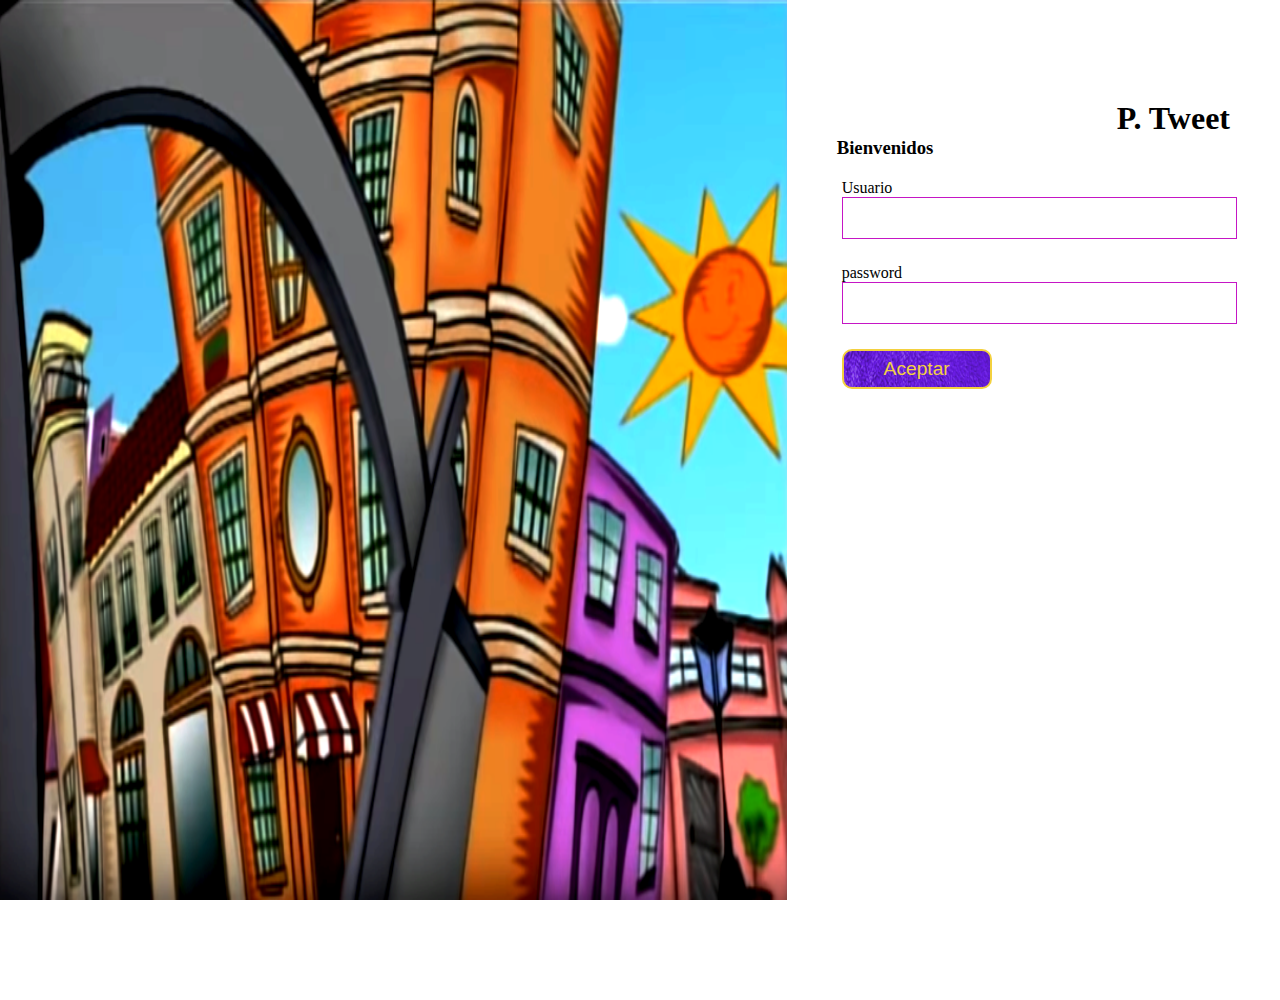
==== ptweet/index.html @ 6c3ca879 "javascript" ====
<!DOCTYPE html>
<html lang="es">
<head>
    <meta charset="UTF-8">
    <meta http-equiv="X-UA-Compatible" content="IE=edge">
    <meta name="viewport" content="width=device-width, initial-scale=1.0">
    <title>Ptweet</title>
    <link rel="stylesheet" href="./css/estilos.css">
</head>
<body>
    <main>
        <div class="col">
    
        </div>
        <div class="col">
            <h1>P. Tweet</h1>
            <h3>Bienvenidos</h3>
            <div class="formulario">
                <fieldset>
                    <label for="">Usuario</label>
                    <input type="text" id="txtUsuario" onkeyup="limpiar()">
                </fieldset>
                <fieldset>
                    <label for="">password</label>
                    <input type="password" id="txtPassword">
                </fieldset>
                <fieldset>
                    <button id="btnAceptar">Aceptar</button>
                </fieldset>
                <fieldset>
                    <span class="error" id="error"></span>
                </fieldset>
            </div>
        </div>
    </main>
    <script src="./js/login.js"></script>
</body>
</html>
---- ptweet/css/estilos.css ----
:root{
    --p-amarillo:#f3d13f;
    --p-morado:#c516c5;
    --p-text:#0e0f0f;
}
*{
    margin:0px;
    padding:0px;
}

main{
    display: flex;
    flex-direction: row;
    flex-wrap: wrap;
    width: 100%;
}
main .col{
    display: flex;
    flex-direction: column;
    flex-basis: 100%;
    flex: 1;
    height:100vh;
}

main .col:first-child{
    flex: 2;
    background-image:url(../img/fondo.png);
    background-size: 100% 100%;
}
main .col:last-child{
    /*este pading es como las manecillas del reloj*/
    padding: 100px 50px 0px 50px;
    /*background-image:url(../img/fondopeluche.png);
    background-size: 150% 100%;*/
}
main .col:last-child h1{
    font-size: 2rem;
    text-align:right;
} 
main .col:last-child h1 img{
    width: 300px;
}
main .col:last-child h2{
    font-size: 1.4rem;
    text-align:right;
} 
main .col:last-child fieldset{
    padding:5px;
    padding-top:20px;
    border:none;
}
main .col:last-child fieldset label{
    font-weight: lighter;
   
}
main .col:last-child fieldset input{
    padding:5px;
    height: 30px;
    outline-color: var(--p-amarillo);
    border:1px solid var(--p-morado);
    display: block;
    width: 100%;
  
}
button{
    padding:5px 10px 5px 10px;
    background-color: var(--p-morado);
    background-image:url(../img/peluchemorado.jpg);
    background-size: 100% 100%;
    border:2px solid var(--p-amarillo);
    border-radius:10px;
    color: var(--p-amarillo);
    height:40px;
    min-width:150px;
    font-size:1.2rem;
    transition:0.5s ease-out all;
}
button:hover{
    background-image:url(../img/plucheazul.jpg);
    color: var(--p-amarillo);
    cursor:pointer;
}
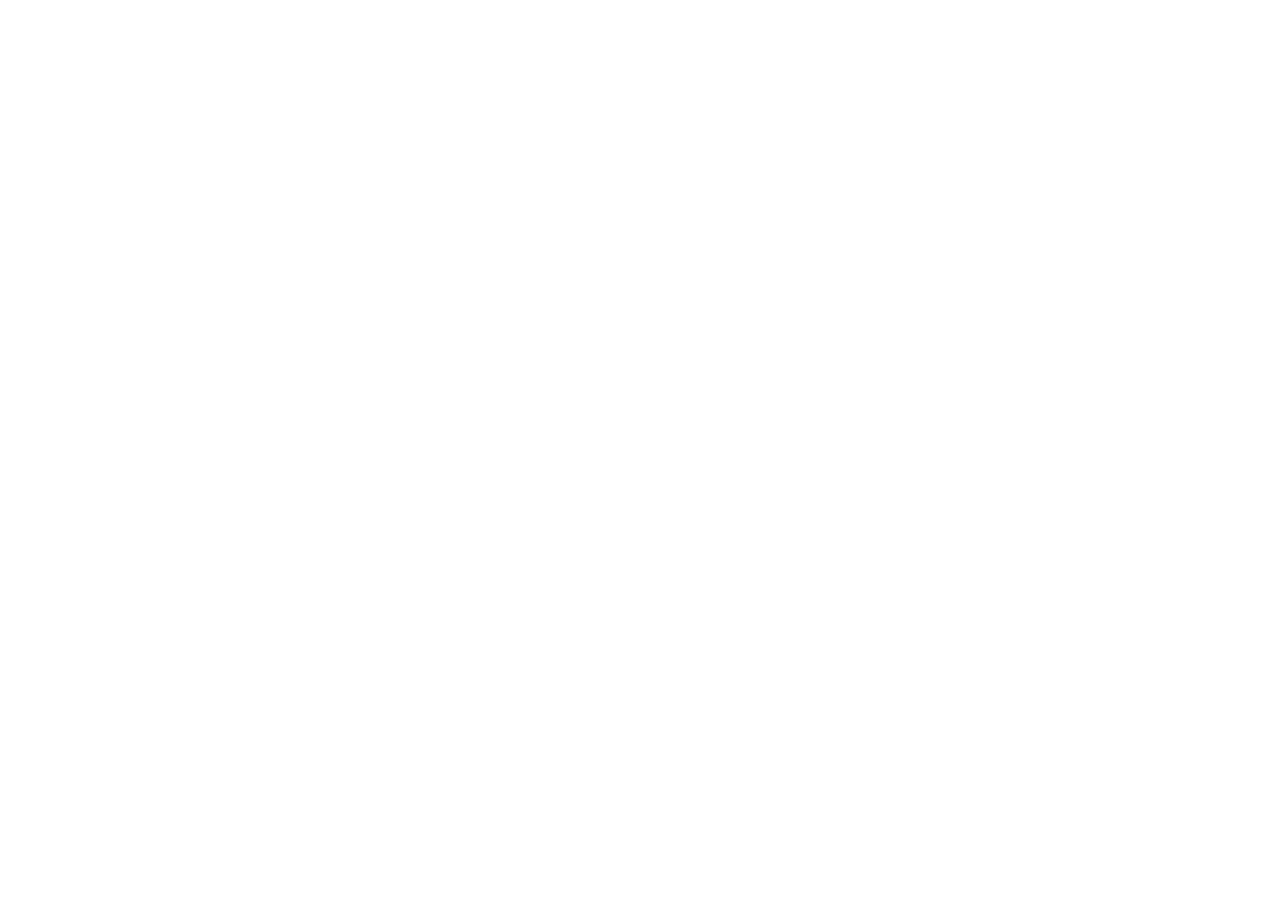
==== commit b8408d39: "localStorage" ====
--- a/ptweet/index.html
+++ b/ptweet/index.html
@@ -4,35 +4,11 @@
     <meta charset="UTF-8">
     <meta http-equiv="X-UA-Compatible" content="IE=edge">
     <meta name="viewport" content="width=device-width, initial-scale=1.0">
-    <title>Ptweet</title>
+    <title>PTweet</title>
     <link rel="stylesheet" href="./css/estilos.css">
 </head>
 <body>
-    <main>
-        <div class="col">
-    
-        </div>
-        <div class="col">
-            <h1>P. Tweet</h1>
-            <h3>Bienvenidos</h3>
-            <div class="formulario">
-                <fieldset>
-                    <label for="">Usuario</label>
-                    <input type="text" id="txtUsuario" onkeyup="limpiar()">
-                </fieldset>
-                <fieldset>
-                    <label for="">password</label>
-                    <input type="password" id="txtPassword">
-                </fieldset>
-                <fieldset>
-                    <button id="btnAceptar">Aceptar</button>
-                </fieldset>
-                <fieldset>
-                    <span class="error" id="error"></span>
-                </fieldset>
-            </div>
-        </div>
-    </main>
-    <script src="./js/login.js"></script>
+    <label for="" id="usuario"></label>
+    <script src="js/index.js"></script>
 </body>
 </html>--- a/ptweet/css/estilos.css
+++ b/ptweet/css/estilos.css
@@ -8,13 +8,13 @@
     padding:0px;
 }
 
-main{
+#login{
     display: flex;
     flex-direction: row;
     flex-wrap: wrap;
     width: 100%;
 }
-main .col{
+#login .col{
     display: flex;
     flex-direction: column;
     flex-basis: 100%;
@@ -22,38 +22,38 @@
     height:100vh;
 }
 
-main .col:first-child{
+#login .col:first-child{
     flex: 2;
     background-image:url(../img/fondo.png);
     background-size: 100% 100%;
 }
-main .col:last-child{
+#login .col:last-child{
     /*este pading es como las manecillas del reloj*/
     padding: 100px 50px 0px 50px;
     /*background-image:url(../img/fondopeluche.png);
     background-size: 150% 100%;*/
 }
-main .col:last-child h1{
+#login .col:last-child h1{
     font-size: 2rem;
     text-align:right;
 } 
-main .col:last-child h1 img{
+#login .col:last-child h1 img{
     width: 300px;
 }
-main .col:last-child h2{
+#login .col:last-child h2{
     font-size: 1.4rem;
     text-align:right;
 } 
-main .col:last-child fieldset{
+fieldset{
     padding:5px;
     padding-top:20px;
     border:none;
 }
-main .col:last-child fieldset label{
+label{
     font-weight: lighter;
    
 }
-main .col:last-child fieldset input{
+input{
     padding:5px;
     height: 30px;
     outline-color: var(--p-amarillo);
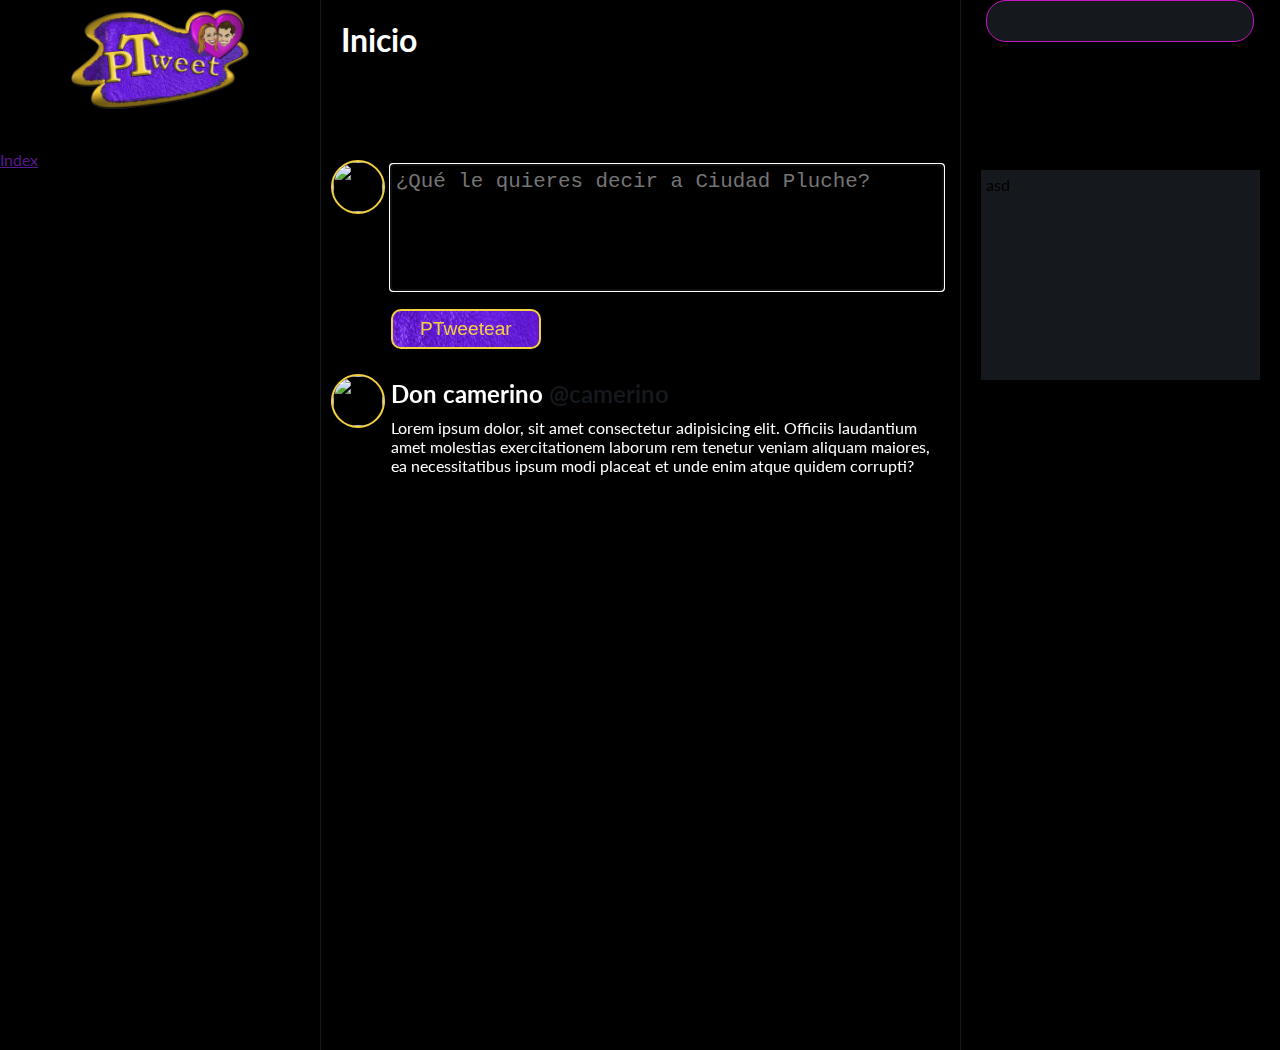
==== commit 3dff8e8f: "elementosDinamicos" ====
--- a/ptweet/index.html
+++ b/ptweet/index.html
@@ -1,14 +1,76 @@
 <!DOCTYPE html>
-<html lang="es">
+<html lang="en">
 <head>
     <meta charset="UTF-8">
     <meta http-equiv="X-UA-Compatible" content="IE=edge">
     <meta name="viewport" content="width=device-width, initial-scale=1.0">
     <title>PTweet</title>
-    <link rel="stylesheet" href="./css/estilos.css">
+    <link rel="stylesheet" href="css/estilos.css">
 </head>
 <body>
     <label for="" id="usuario"></label>
+    <header>
+        <div>
+            <img src="img/ptweetlogo.png" alt="" width="150px">
+        </div>
+        <div>
+            <h1>Inicio</h1>
+           
+        </div>
+        <div>
+            <div id="search">
+                <input type="text">
+            </div>
+        </div>
+    </header>
+    <main>
+       <aside id="left">
+           <ul>
+               <li>
+                   <a href="">Index</a>
+               </li>
+           </ul>
+       </aside>
+       <section id="center">
+        <div id="newPost">
+            <div>
+                <img src="img/camerino.jpg" alt="" class="imgUser" id="imgUser"/>
+            </div>
+            <div>
+                <textarea name="" id="txtTweet" cols="30" rows="5" placeholder="¿Qué le quieres decir a Ciudad Pluche?" 
+                autofocus></textarea>
+                <br>
+                <button id="btnTweet">PTweetear</button>
+            </div>
+        </div>
+        <div id="posts">
+            <div class="post">
+                <div>
+                    <img src="img/camerino.jpg" alt="" class="imgUser">
+                </div>
+                <div>
+                    <h2> 
+                        <span>Don camerino</span>
+                        <span>@camerino</span>
+                    </h2>
+                    <div class="textTweet">
+                        Lorem ipsum dolor, sit amet consectetur adipisicing elit. Officiis 
+                        laudantium amet molestias exercitationem laborum rem tenetur veniam 
+                        aliquam maiores, ea necessitatibus ipsum modi placeat et unde enim 
+                        atque quidem corrupti?
+                    </div>
+                </div>
+            </div>
+        </div>
+       
+       </section>
+       <aside id="rigth">
+           <div class="card">
+               asd
+           </div>
+       </aside>
+    </main>
+
     <script src="js/index.js"></script>
 </body>
 </html>--- a/ptweet/css/estilos.css
+++ b/ptweet/css/estilos.css
@@ -1,11 +1,18 @@
+@import url('https://fonts.googleapis.com/css2?family=Lato:ital,wght');
 :root{
     --p-amarillo:#f3d13f;
     --p-morado:#c516c5;
     --p-text:#0e0f0f;
+    --gris:#15181c;
 }
+
 *{
     margin:0px;
     padding:0px;
+}
+body{
+    background: black;
+    font-family: 'Lato', sans-serif;
 }
 
 #login{
@@ -79,4 +86,96 @@
     background-image:url(../img/plucheazul.jpg);
     color: var(--p-amarillo);
     cursor:pointer;
+}
+
+/*INDEXXXXXXXXXXXXXXXXXXXXXXX*/
+header{
+    display: flex;
+    flex-direction: row;
+    flex-wrap: wrap;
+    width: 100%;
+    color:white;
+    height: 150px;
+}
+header > div, main aside{
+    display: flex;
+    flex-direction: column;
+    flex-basis: 100%;
+    flex: 1;
+}
+header > div:first-child img{
+    width: 60%;
+    display: block;
+    margin: 0 auto;
+}
+
+header >div:nth-child(2),section#center{
+    flex: 2;
+    border-right: 1px solid var(--gris);
+    border-left: 1px solid var(--gris);
+}
+header h1{
+    margin-left: 20px;
+    margin-top: 20px;
+}
+header #search input{
+    width: 80%;
+    display: block;
+    margin: 0 auto;
+    border-radius: 20px;
+    padding-left: 5px;
+    background-color:var(--gris) ;
+}
+main{
+    display: flex;
+    flex-direction: row;
+    flex-wrap: wrap;
+    width: 100%;
+    min-height: 100vh;
+}
+.imgUser{
+    width: 50px;
+    height: 50px;
+    border-radius:50%;
+    border:2px solid var(--p-amarillo);
+}
+#newPost, .post{
+   
+    padding: 10px;
+    display: flex;
+    flex-direction: row;
+}
+#newPost >div:first-child,.post >div:first-child{
+    flex: 0.2;
+}
+#newPost >div:last-child, .post >div:last-child{
+    flex: 2;
+    padding: 5px;
+}
+#newPost >div:last-child >textarea{
+    resize: none;
+    background-color: transparent;
+    border: none;
+    outline-color: var(--p-text);
+    display: block;
+    width: 98%;
+    padding: 5px;
+    color:white;
+    font-size: 1.3rem;;
+}
+.card{
+    background-color: var(--gris);
+    margin: 20px;
+    width: calc(100% - 50px);
+    min-height: 200px;
+    padding: 5px;
+}
+.post >div:last-child{
+    color:white;
+}
+.post >div:last-child h2 span:last-child{
+    color:var(--gris);
+}
+.post .textTweet{
+ padding-top: 10px;
 }